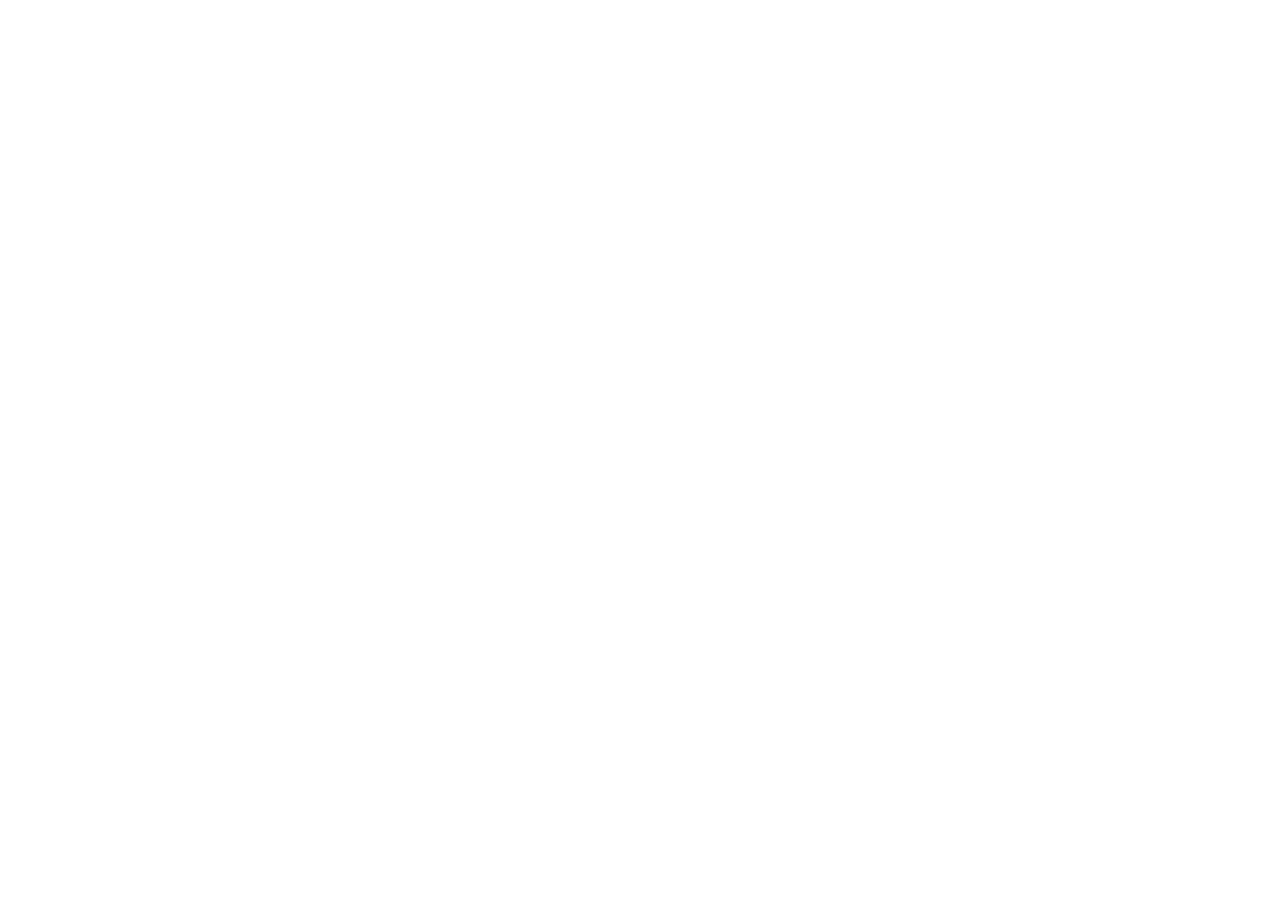
==== recipes/cornmilk.html @ 7cddf383 "Create new html files for two new recipes" ====
<!DOCTYPE html>
<html lang="en">
<head>
    <meta charset="UTF-8">
    <meta http-equiv="X-UA-Compatible" content="IE=edge">
    <meta name="viewport" content="width=device-width, initial-scale=1.0">
    <title>Corn Milk Recipe</title>
</head>
<body>
    
</body>
</html>
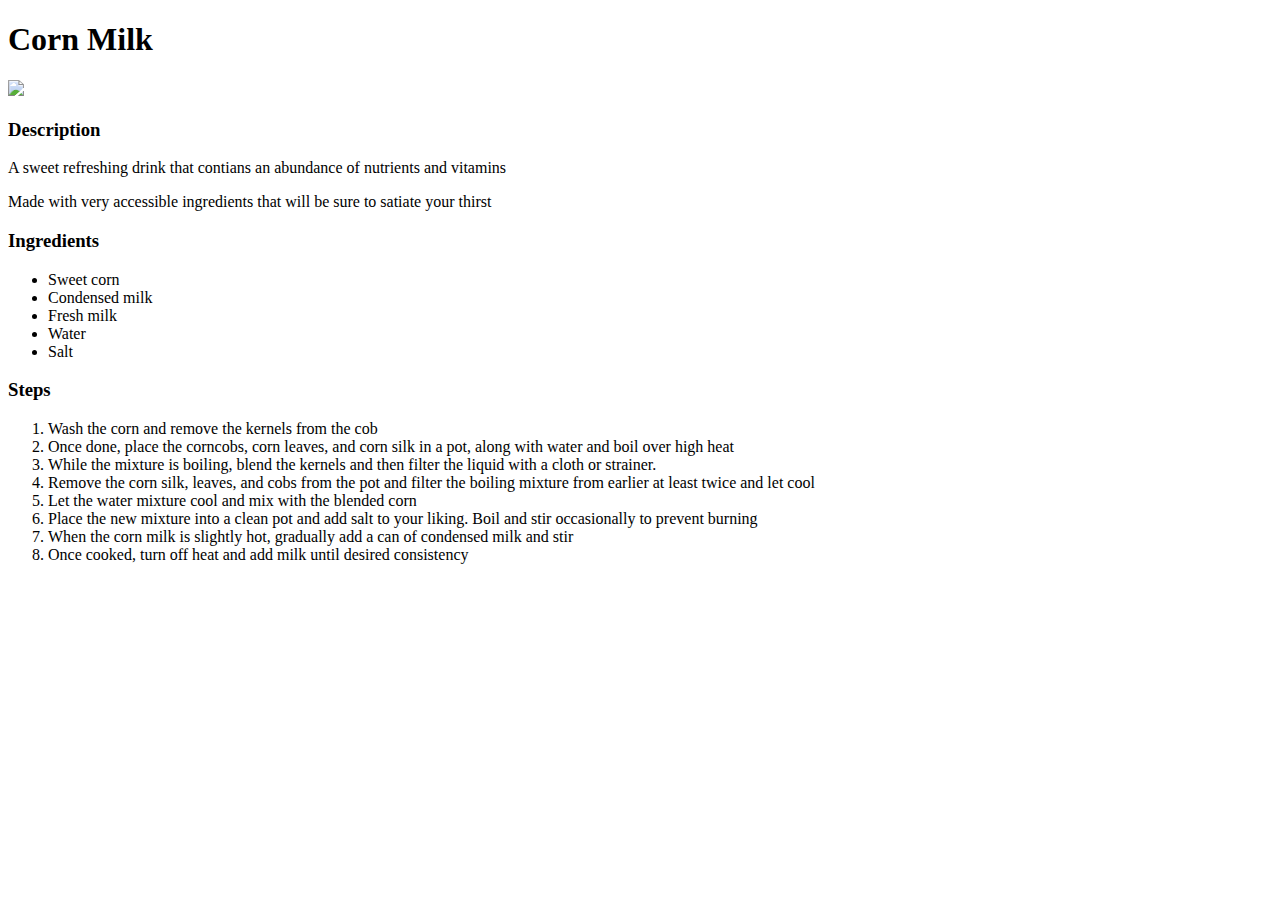
==== commit cbd95365: "Complete details for corn milk page" ====
--- a/recipes/cornmilk.html
+++ b/recipes/cornmilk.html
@@ -7,6 +7,29 @@
     <title>Corn Milk Recipe</title>
 </head>
 <body>
-    
+    <h1>Corn Milk</h1>
+    <img src = "https://howdaily.com/wp-content/uploads/2017/08/vietnamese-corn-milk-800x534.jpg?x67400">
+    <h3>Description</h3>
+        <p>A sweet refreshing drink that contians an abundance of nutrients and vitamins</p>
+        <p>Made with very accessible ingredients that will be sure to satiate your thirst</p>
+    <h3>Ingredients</h3>
+        <ul>
+            <li>Sweet corn</li>
+            <li>Condensed milk</li>
+            <li>Fresh milk</li>
+            <li>Water</li>
+            <li>Salt</li>
+        </ul>
+    <h3>Steps</h3>
+        <ol>
+            <li>Wash the corn and remove the kernels from the cob</li>
+            <li>Once done, place the corncobs, corn leaves, and corn silk in a pot, along with water and boil over high heat</li>
+            <li>While the mixture is boiling, blend the kernels and then filter the liquid with a cloth or strainer.</li>
+            <li>Remove the corn silk, leaves, and cobs from the pot and filter the boiling mixture from earlier at least twice and let cool</li>
+            <li>Let the water mixture cool and mix with the blended corn</li>
+            <li>Place the new mixture into a clean pot and add salt to your liking. Boil and stir occasionally to prevent burning</li>
+            <li>When the corn milk is slightly hot, gradually add a can of condensed milk and stir</li>
+            <li>Once cooked, turn off heat and add milk until desired consistency</li>
+        </ol>
 </body>
 </html>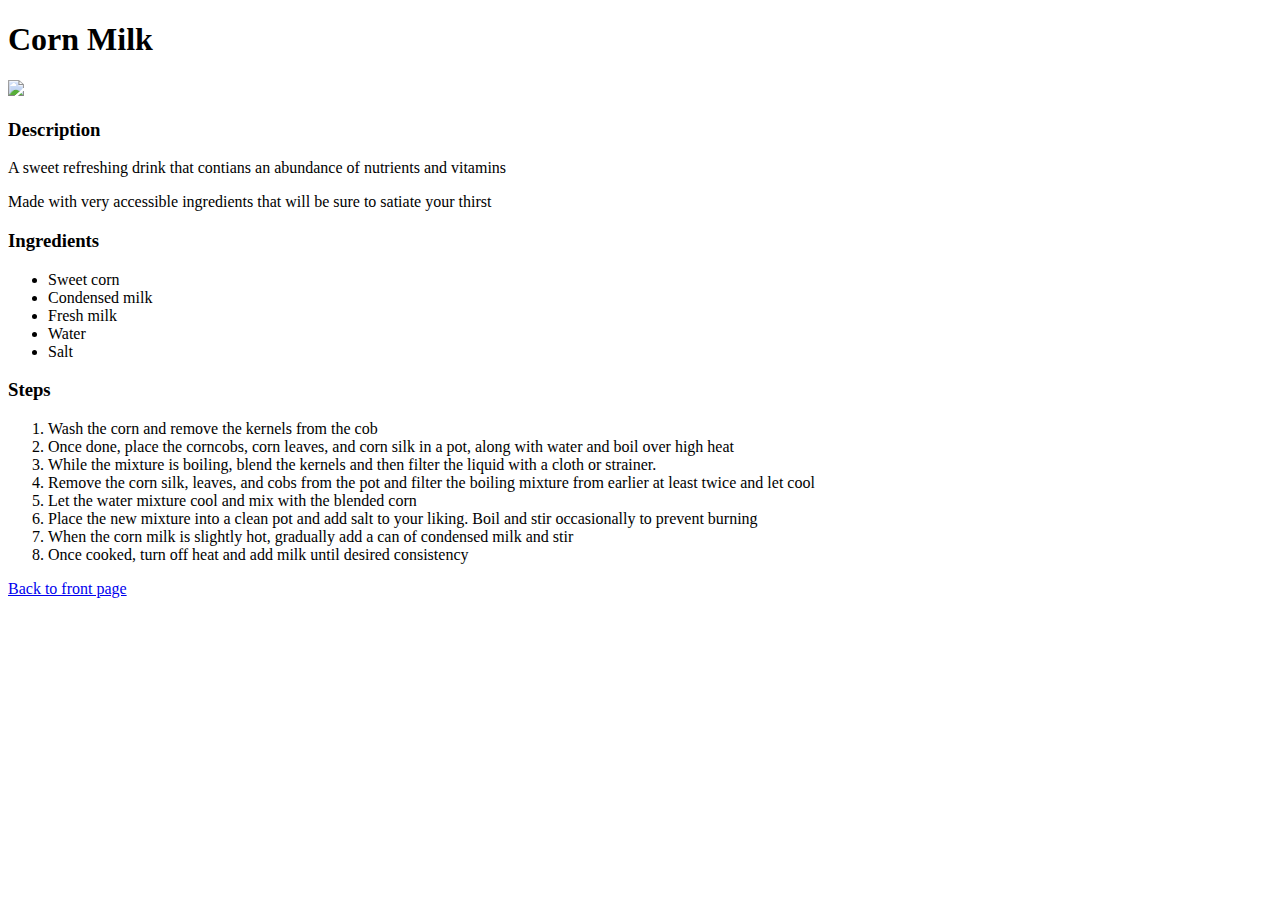
==== commit 2285fb0c: "Add link at bottom of page for each recipe going back to main page" ====
--- a/recipes/cornmilk.html
+++ b/recipes/cornmilk.html
@@ -31,5 +31,6 @@
             <li>When the corn milk is slightly hot, gradually add a can of condensed milk and stir</li>
             <li>Once cooked, turn off heat and add milk until desired consistency</li>
         </ol>
+    <a href="../index.html">Back to front page</a>
 </body>
 </html>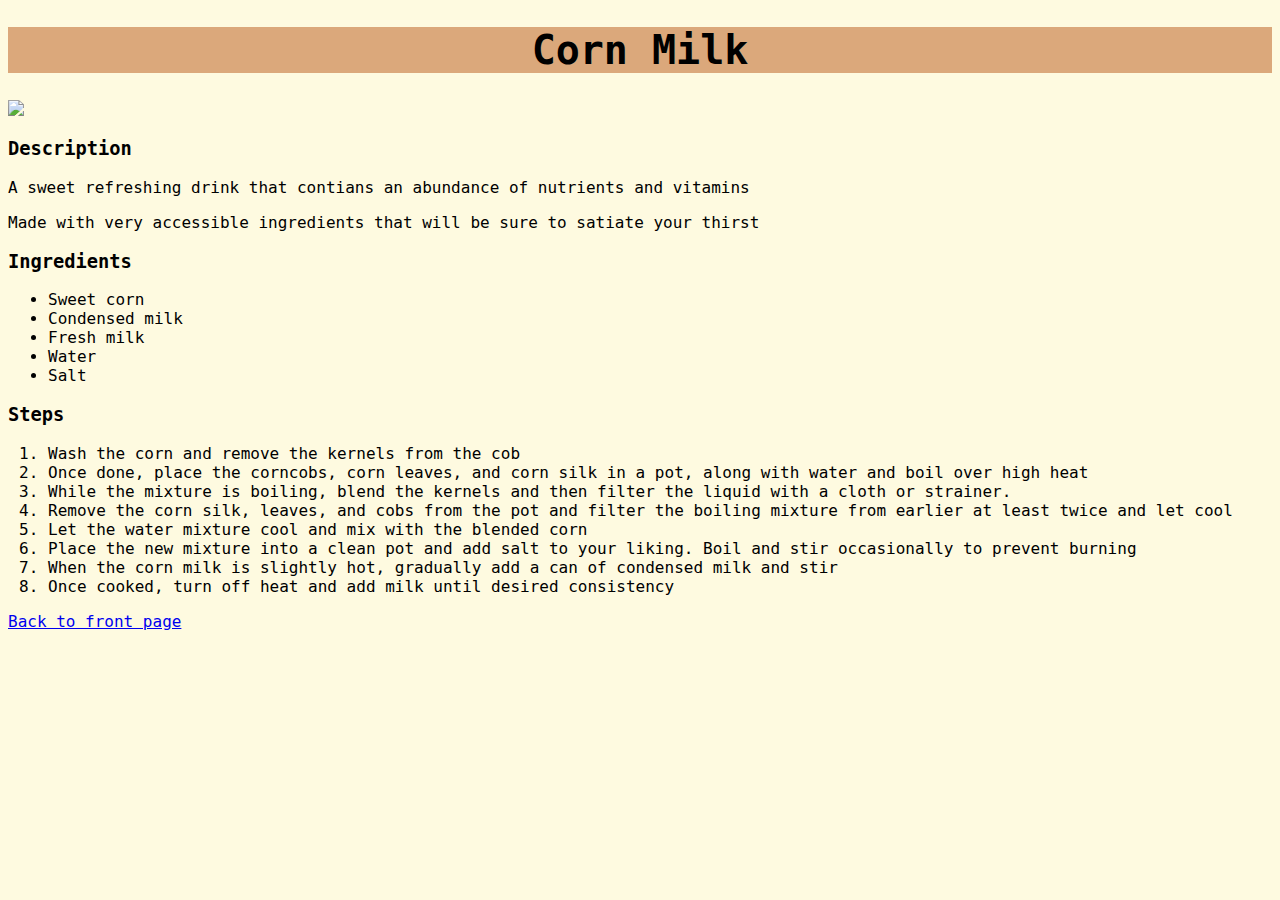
==== commit 307a5c2d: "Add css to all html pages" ====
--- a/recipes/cornmilk.html
+++ b/recipes/cornmilk.html
@@ -1,36 +1,41 @@
 <!DOCTYPE html>
 <html lang="en">
-<head>
-    <meta charset="UTF-8">
-    <meta http-equiv="X-UA-Compatible" content="IE=edge">
-    <meta name="viewport" content="width=device-width, initial-scale=1.0">
-    <title>Corn Milk Recipe</title>
-</head>
-<body>
-    <h1>Corn Milk</h1>
-    <img src = "https://howdaily.com/wp-content/uploads/2017/08/vietnamese-corn-milk-800x534.jpg?x67400">
-    <h3>Description</h3>
-        <p>A sweet refreshing drink that contians an abundance of nutrients and vitamins</p>
-        <p>Made with very accessible ingredients that will be sure to satiate your thirst</p>
-    <h3>Ingredients</h3>
-        <ul>
-            <li>Sweet corn</li>
-            <li>Condensed milk</li>
-            <li>Fresh milk</li>
-            <li>Water</li>
-            <li>Salt</li>
-        </ul>
-    <h3>Steps</h3>
-        <ol>
-            <li>Wash the corn and remove the kernels from the cob</li>
-            <li>Once done, place the corncobs, corn leaves, and corn silk in a pot, along with water and boil over high heat</li>
-            <li>While the mixture is boiling, blend the kernels and then filter the liquid with a cloth or strainer.</li>
-            <li>Remove the corn silk, leaves, and cobs from the pot and filter the boiling mixture from earlier at least twice and let cool</li>
-            <li>Let the water mixture cool and mix with the blended corn</li>
-            <li>Place the new mixture into a clean pot and add salt to your liking. Boil and stir occasionally to prevent burning</li>
-            <li>When the corn milk is slightly hot, gradually add a can of condensed milk and stir</li>
-            <li>Once cooked, turn off heat and add milk until desired consistency</li>
-        </ol>
-    <a href="../index.html">Back to front page</a>
-</body>
+    <head>
+        <meta charset="UTF-8">
+        <meta http-equiv="X-UA-Compatible" content="IE=edge">
+        <meta name="viewport" content="width=device-width, initial-scale=1.0">
+        <title>Corn Milk Recipe</title>
+        <link rel = "stylesheet" href = '../style.css'>
+    </head>
+
+    <body>
+        <div class = "recipe">
+            <h1>Corn Milk</h1>
+            <img src = "https://howdaily.com/wp-content/uploads/2017/08/vietnamese-corn-milk-800x534.jpg?x67400" width="500">
+            <h3>Description</h3>
+                <p>A sweet refreshing drink that contians an abundance of nutrients and vitamins</p>
+                <p>Made with very accessible ingredients that will be sure to satiate your thirst</p>
+            <h3>Ingredients</h3>
+                <ul>
+                    <li>Sweet corn</li>
+                    <li>Condensed milk</li>
+                    <li>Fresh milk</li>
+                    <li>Water</li>
+                    <li>Salt</li>
+                </ul>
+            <h3>Steps</h3>
+                <ol>
+                    <li>Wash the corn and remove the kernels from the cob</li>
+                    <li>Once done, place the corncobs, corn leaves, and corn silk in a pot, along with water and boil over high heat</li>
+                    <li>While the mixture is boiling, blend the kernels and then filter the liquid with a cloth or strainer.</li>
+                    <li>Remove the corn silk, leaves, and cobs from the pot and filter the boiling mixture from earlier at least twice and let cool</li>
+                    <li>Let the water mixture cool and mix with the blended corn</li>
+                    <li>Place the new mixture into a clean pot and add salt to your liking. Boil and stir occasionally to prevent burning</li>
+                    <li>When the corn milk is slightly hot, gradually add a can of condensed milk and stir</li>
+                    <li>Once cooked, turn off heat and add milk until desired consistency</li>
+                </ol>
+            <a href="../index.html">Back to front page</a>
+        </div>
+    </body>
+    
 </html>--- a/style.css
+++ b/style.css
@@ -0,0 +1,25 @@
+* {
+    font-family: monospace, fantasy;
+}
+
+h1 {
+    text-align: center;
+    background-color: #dba87b ;
+    font-size: 40px;
+    font-weight: 700;
+}
+
+li.main {
+    font-family: monospace, fantasy;
+    color: black;
+    font-size: 28px;
+    font-weight:600;
+}
+
+body {
+    background-color: #fefae0;
+}
+
+h4.recipe {
+    font-size: 20px;
+}
